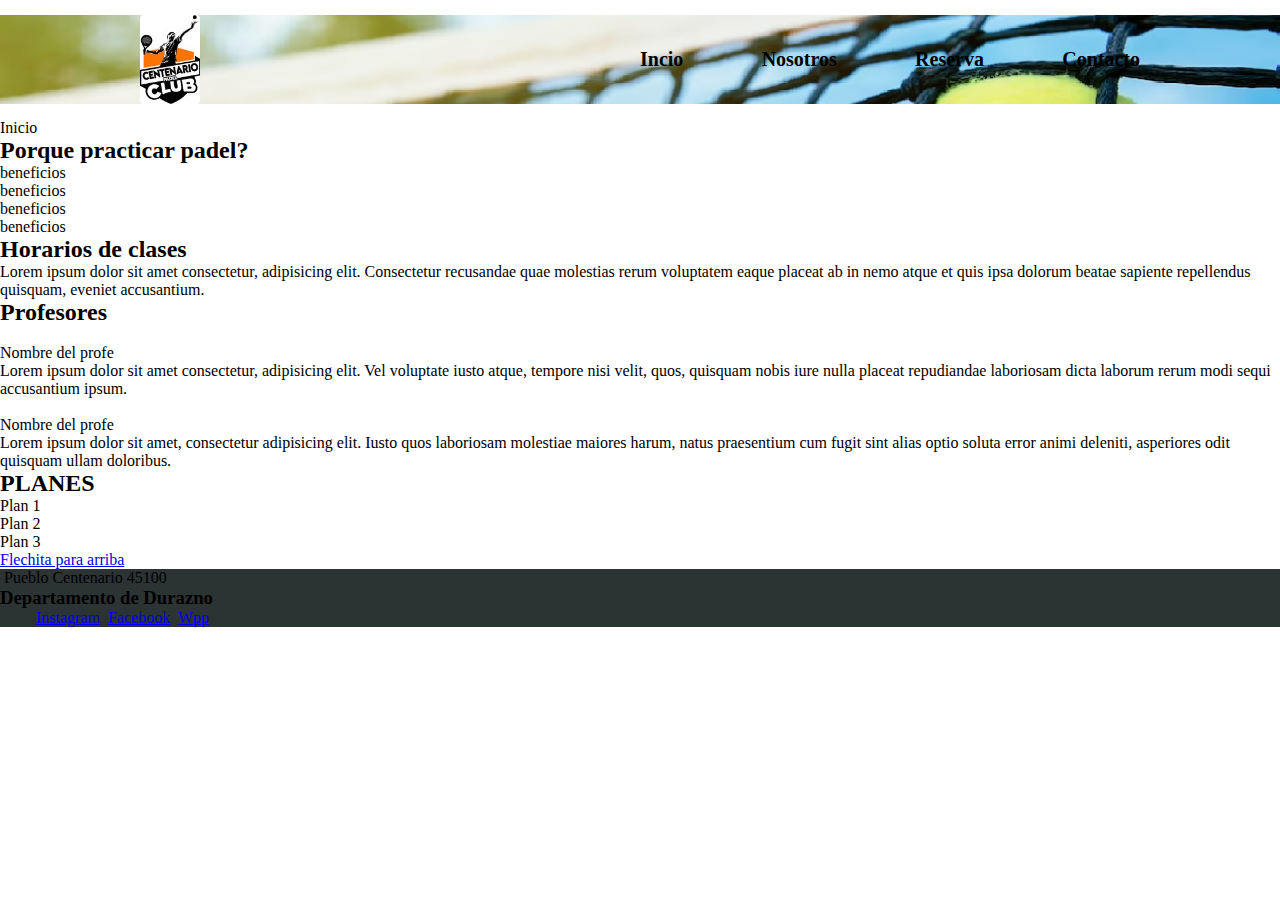
==== pages/Clases.html @ 902cd7e1 "realice el main con grid en mi index" ====
<!DOCTYPE html>
<html lang="en">
<head>
    <meta charset="UTF-8">
    <meta http-equiv="X-UA-Compatible" content="IE=edge">
    <meta name="viewport" content="width=device-width, initial-scale=1.0">
    <title>Clases</title>
    <link rel="stylesheet" href="../css/styles.css">
</head>
<body>
    <!-------------------------------------------------comienza el header--------------------------------------------------->
    <div class="index">
    <header>
        <nav class="navBar">
            <img src="../assets-img/logo.jpeg" class="logo" alt="logo">
            <ul class="navBar-lista">
                <li><a href="../index.html">Incio</a></li>
                <li><a href="./Nosotros.html">Nosotros</a></li>
                <li><a href="./Reserva.html">Reserva</a></li>
                <li><a href="./Contacto.html">Contacto</a></li>
            </ul>
            <div class="ckeck-icon">
                <input type="checkbox" id="check">
                <label for="check">
                <i class="fa-solid fa-bars"></i></label>
            </div>
        </nav>
    </header>
    <!-------------------------------------------------termina el header--------------------------------------------------->
    <!-------------------------------------------------comienza el main---------------------------------------------------->
    <main>
        <div>
            <p id="Inicio">Inicio</p>
        </div>
        <div class="Mision">
            <h2>Porque practicar padel?</h2>
                <ul>
                    <li>beneficios</li>
                    <li>beneficios</li>
                    <li>beneficios</li>
                    <li>beneficios</li>
                </ul>
        </div>
        <div class="Mision">
            <h2>Horarios de clases</h2>
            <p>Lorem ipsum dolor sit amet consectetur, adipisicing elit. Consectetur recusandae quae molestias rerum voluptatem eaque placeat ab in nemo atque et quis ipsa dolorum beatae sapiente repellendus quisquam, eveniet accusantium.</p>
        </div>
        <div class="Mision">
            <h2>Profesores</h2>
            <img src="" alt="">
            <p>Nombre del profe</p>
            <p>Lorem ipsum dolor sit amet consectetur, adipisicing elit. Vel voluptate iusto atque, tempore nisi velit, quos, quisquam nobis iure nulla placeat repudiandae laboriosam dicta laborum rerum modi sequi accusantium ipsum.</p>
            <img src="" alt="">
            <p>Nombre del profe</p>
            <p>Lorem ipsum dolor sit amet, consectetur adipisicing elit. Iusto quos laboriosam molestiae maiores harum, natus praesentium cum fugit sint alias optio soluta error animi deleniti, asperiores odit quisquam ullam doloribus.</p>
        </div>
        <div class="Mision">
            <h2>PLANES</h2>
                <ul>
                    <li>Plan 1</li>
                    <li>Plan 2</li>
                    <li>Plan 3</li>
                </ul>
        </div>
            
        <div class="Mision">
            <a href="#Inicio">Flechita para arriba</a>
        </div>
    </main>
    <!-------------------------------------------------termina el main------------------------------------------------------>
    <!-------------------------------------------------comienza el footer--------------------------------------------------->
    <footer>
        <section>
        <div>
            <img src="" alt="" />
            Pueblo Centenario 45100
        </div>
        <div>
            <h3>Departamento de Durazno</h3>
        </div>
        </section>
        <section class="Aplicaciones">
            <a href="https://www.instagram.com/centenariopadelclub/" target="_blank">Instagram</a>
            <img src="" alt="" />
            <a href="https://www.facebook.com/" target="_blank">Facebook</a>
            <img src="" alt="" />
            <a href="https://www.whatsapp.com/" target="_blank">Wpp</a>
            <img src="" alt="" />
        </section>
    </footer>
    </div>
    <!-------------------------------------------------termina el footer--------------------------------------------------->
</body>
</html>
---- css/styles.css ----
@import url('https://fonts.googleapis.com/css2?family=Bebas+Neue&display=swap');
*{
    margin: 0%;
    padding: 0%;
    box-sizing: border-box;}

/*
    .index , .nosotros , .clases , .reserva , .contacto{
        width: 100%;
        display: grid;
        grid-template-rows: 120px auto 90px;
    }*/

/*CSS HEADER*/

        header{
            background-size: cover;
            background-image: url("../assets-img/red-de-padel2.png")
            
        }

    .logo{
        grid-column: 2 / 3;
        width:60px;
        border-radius: 5%;}

        .navBar{
            display: grid;
            grid-template-columns: repeat(10,1fr);
            align-items: center;
            margin: 15px;
        }

        .navBar-lista{
            grid-column: 6 / 10;
            display: flex;
            justify-content: space-between;
        }

        .navBar-lista li{
            list-style: none;
        }


        .navBar-lista li a{
            text-decoration: none;
            font-weight: bolder;
            font-size: 20px;
            color:black; 
            transition: 0, 4s;
            cursor: pointer;
        }

        .ckeck-icon{
            display: none;
        }

/*FIN HEADER*/

/*CSS MAIN*/

/* INICIO MAIN INDEX HTML*/
    .grid-main{
        display: grid;
        grid-template-columns: repeat(3,1fr);
        grid-template-rows: repeat(2,1fr);
        height: 40vh;
    }

    .grid-main-1{
        grid-row: 1 / 2;
        margin-top: 20px;
        margin-left: 20px;
        margin-right: 20px;
        text-align: center;
        font-size: 20px;
    }

    .grid-1-parrafo{
        margin-top: 20px;
    }

    .grid-main-2{
        grid-row: 1 / 2;
        margin-top: 20px;
        margin-left: 20px;
        margin-right: 20px;
        text-align: center;
        font-size: 20px;
    }

    .grid-2-parrafo{
        margin-top: 20px;
    }

    .grid-main-3{
        grid-column: 1 / 2;
        grid-row: 2 / 3;
        margin-left: 20px;
        margin-top: 10px;
        margin-right: 20px;
    }

    .grid-main-4{
        grid-column: 2 / 3;
        grid-row: 2 / 3;
        margin-left: 20px;
        margin-top: 10px;
        margin-right: 20px;
    }

    .grid-main-5{
        grid-column: 3 / 3;
        grid-row: 1 / 3;
        margin-left: 90px;
        margin-top: 55px;
        margin-right: 20px;
    }

    .grid-main-5-titulo{
        margin-bottom: 20px;
    }


/* FIN MAIN INDEX HTML*/


/*FIN CSS MAIN*/

/*CSS FOOTER*/

    footer{
        background-color: #2C3333;
        display: grid;
        align-items: center;
        justify-content: space-between;
    }


    .Aplicaciones{
        text-align: right;
    }

/*FIN CSS FOOTER*/


/* CSS MEDIA QUERI*/

@media(max-width: 475px){
    .ckeck-icon{
        display: block;
        grid-column: 10 / 11;
        font-size: 2em;
        cursor: pointer;
    }
    
    
    .navBar-lista{
        position: absolute;
        width: 100%;
        height: 30vh;
        display: grid;
        align-items: center;
        margin-top: 18em;
    }

    
}
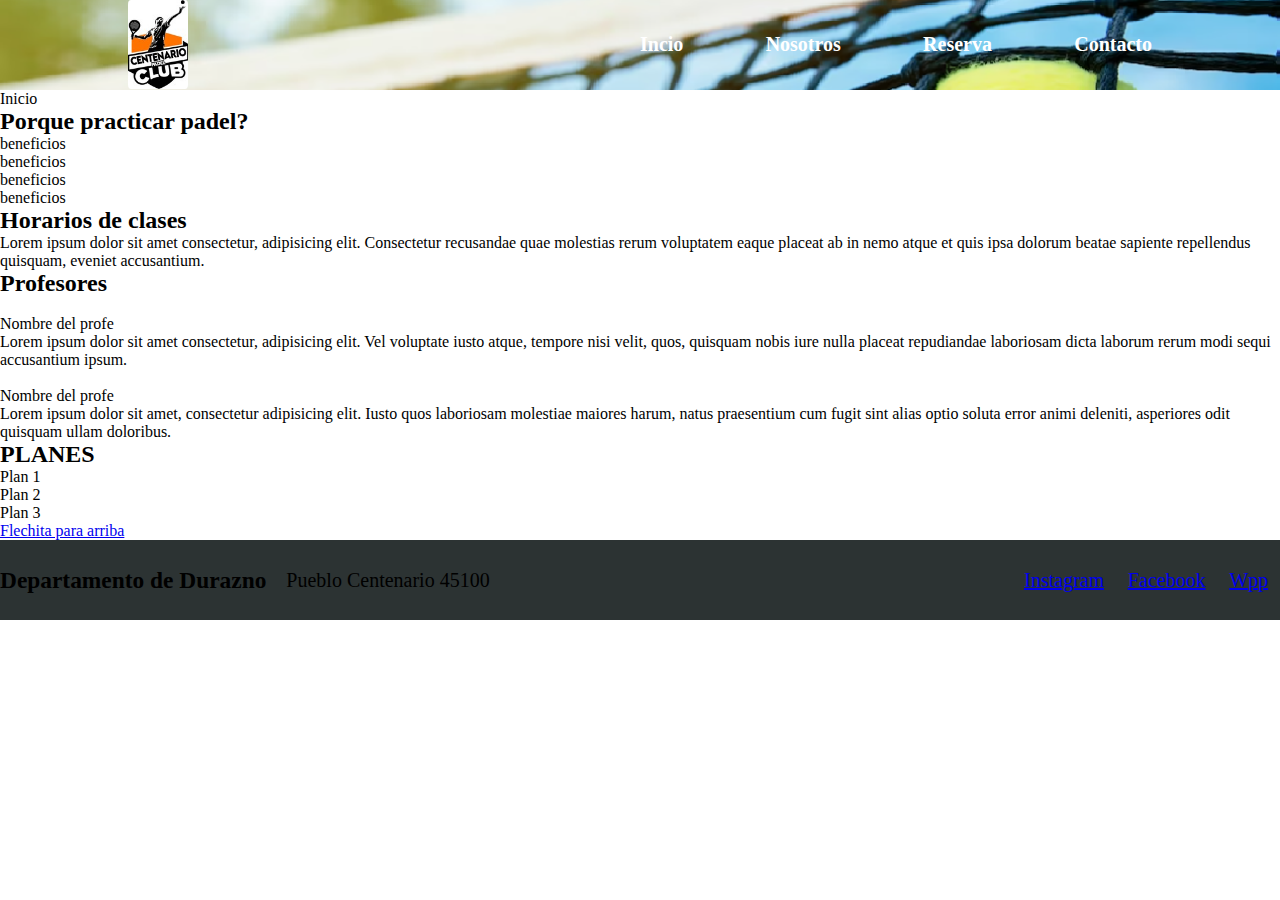
==== commit 8f116691: "agregue grid a mi footer" ====
--- a/pages/Clases.html
+++ b/pages/Clases.html
@@ -70,22 +70,20 @@
     <!-------------------------------------------------termina el main------------------------------------------------------>
     <!-------------------------------------------------comienza el footer--------------------------------------------------->
     <footer>
-        <section>
-        <div>
+        <section class="grid-footer">
+        <div class="grid-footer-1">
+            <h3>Departamento de Durazno</h3>
             <img src="" alt="" />
             Pueblo Centenario 45100
         </div>
-        <div>
-            <h3>Departamento de Durazno</h3>
-        </div>
-        </section>
-        <section class="Aplicaciones">
+        <div class="grid-footer-2">
             <a href="https://www.instagram.com/centenariopadelclub/" target="_blank">Instagram</a>
             <img src="" alt="" />
             <a href="https://www.facebook.com/" target="_blank">Facebook</a>
             <img src="" alt="" />
             <a href="https://www.whatsapp.com/" target="_blank">Wpp</a>
             <img src="" alt="" />
+        </div>
         </section>
     </footer>
     </div>
--- a/css/styles.css
+++ b/css/styles.css
@@ -4,12 +4,13 @@
     padding: 0%;
     box-sizing: border-box;}
 
-/*
+
     .index , .nosotros , .clases , .reserva , .contacto{
         width: 100%;
         display: grid;
-        grid-template-rows: 120px auto 90px;
-    }*/
+        grid-template-rows: 90px auto 80px;
+    }
+
 
 /*CSS HEADER*/
 
@@ -28,7 +29,6 @@
             display: grid;
             grid-template-columns: repeat(10,1fr);
             align-items: center;
-            margin: 15px;
         }
 
         .navBar-lista{
@@ -46,7 +46,7 @@
             text-decoration: none;
             font-weight: bolder;
             font-size: 20px;
-            color:black; 
+            color: white; 
             transition: 0, 4s;
             cursor: pointer;
         }
@@ -60,20 +60,26 @@
 /*CSS MAIN*/
 
 /* INICIO MAIN INDEX HTML*/
+
+    .main{
+        background-color: #edcb54
+    }
+
     .grid-main{
         display: grid;
         grid-template-columns: repeat(3,1fr);
         grid-template-rows: repeat(2,1fr);
-        height: 40vh;
+        height: 80vh;
     }
 
     .grid-main-1{
         grid-row: 1 / 2;
-        margin-top: 20px;
+        margin-top: 60px;
         margin-left: 20px;
         margin-right: 20px;
         text-align: center;
         font-size: 20px;
+        color: white;
     }
 
     .grid-1-parrafo{
@@ -82,11 +88,12 @@
 
     .grid-main-2{
         grid-row: 1 / 2;
-        margin-top: 20px;
+        margin-top: 60px;
         margin-left: 20px;
         margin-right: 20px;
         text-align: center;
         font-size: 20px;
+        color: white;
     }
 
     .grid-2-parrafo{
@@ -108,20 +115,7 @@
         margin-top: 10px;
         margin-right: 20px;
     }
-
-    .grid-main-5{
-        grid-column: 3 / 3;
-        grid-row: 1 / 3;
-        margin-left: 90px;
-        margin-top: 55px;
-        margin-right: 20px;
-    }
-
-    .grid-main-5-titulo{
-        margin-bottom: 20px;
-    }
-
-
+    
 /* FIN MAIN INDEX HTML*/
 
 
@@ -131,15 +125,35 @@
 
     footer{
         background-color: #2C3333;
-        display: grid;
-        align-items: center;
-        justify-content: space-between;
     }
 
 
-    .Aplicaciones{
-        text-align: right;
+    .grid-footer{
+        display: grid;
+        grid-template-columns: repeat(10,1fr);
+        height: 80px;
     }
+
+    .grid-footer-1{
+        grid-column: 1 / 5;
+        display: flex;
+        text-align: center;
+        align-items: center;
+        gap: 10px;
+        font-size: 20px;
+    }
+
+    .grid-footer-2{
+        grid-column: 9 / 11;
+        display: flex;
+        justify-content: space-between;
+        text-align: center;
+        align-items: center;
+        font-size: 20px;
+    }
+
+
+
 
 /*FIN CSS FOOTER*/
 
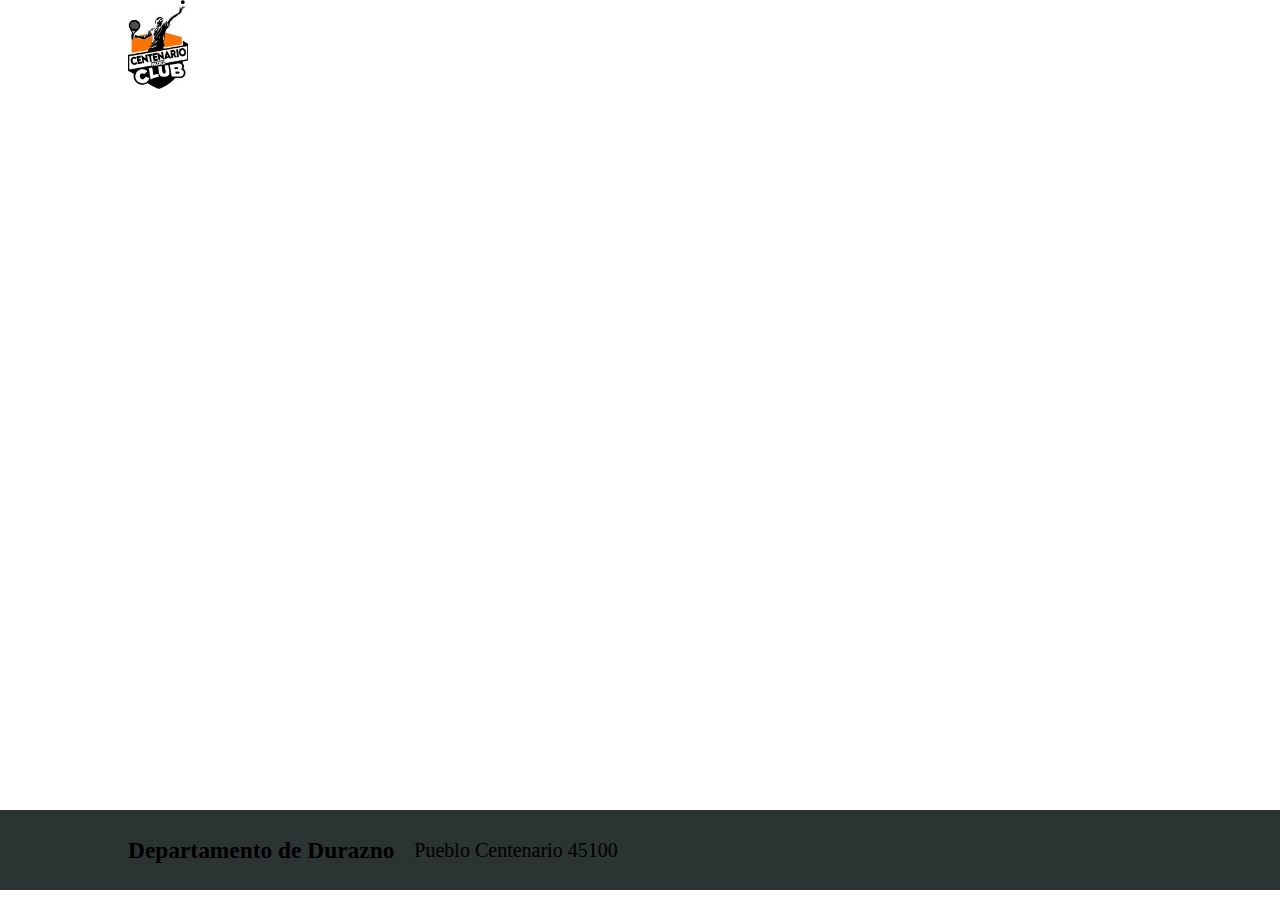
==== commit 50c2e2a2: "Agregue comentarios en el css y todos los html quedaron maquetados con css grid mas flex" ====
--- a/pages/Clases.html
+++ b/pages/Clases.html
@@ -5,6 +5,7 @@
     <meta http-equiv="X-UA-Compatible" content="IE=edge">
     <meta name="viewport" content="width=device-width, initial-scale=1.0">
     <title>Clases</title>
+    <script src="https://kit.fontawesome.com/c128b05ef5.js" crossorigin="anonymous"></script>
     <link rel="stylesheet" href="../css/styles.css">
 </head>
 <body>
@@ -29,43 +30,32 @@
     <!-------------------------------------------------termina el header--------------------------------------------------->
     <!-------------------------------------------------comienza el main---------------------------------------------------->
     <main>
-        <div>
-            <p id="Inicio">Inicio</p>
-        </div>
-        <div class="Mision">
-            <h2>Porque practicar padel?</h2>
-                <ul>
-                    <li>beneficios</li>
-                    <li>beneficios</li>
-                    <li>beneficios</li>
-                    <li>beneficios</li>
-                </ul>
-        </div>
-        <div class="Mision">
-            <h2>Horarios de clases</h2>
-            <p>Lorem ipsum dolor sit amet consectetur, adipisicing elit. Consectetur recusandae quae molestias rerum voluptatem eaque placeat ab in nemo atque et quis ipsa dolorum beatae sapiente repellendus quisquam, eveniet accusantium.</p>
-        </div>
-        <div class="Mision">
-            <h2>Profesores</h2>
-            <img src="" alt="">
-            <p>Nombre del profe</p>
-            <p>Lorem ipsum dolor sit amet consectetur, adipisicing elit. Vel voluptate iusto atque, tempore nisi velit, quos, quisquam nobis iure nulla placeat repudiandae laboriosam dicta laborum rerum modi sequi accusantium ipsum.</p>
-            <img src="" alt="">
-            <p>Nombre del profe</p>
-            <p>Lorem ipsum dolor sit amet, consectetur adipisicing elit. Iusto quos laboriosam molestiae maiores harum, natus praesentium cum fugit sint alias optio soluta error animi deleniti, asperiores odit quisquam ullam doloribus.</p>
-        </div>
-        <div class="Mision">
-            <h2>PLANES</h2>
-                <ul>
-                    <li>Plan 1</li>
-                    <li>Plan 2</li>
-                    <li>Plan 3</li>
-                </ul>
-        </div>
-            
-        <div class="Mision">
-            <a href="#Inicio">Flechita para arriba</a>
-        </div>
+        <section class="grid-clases">
+            <div class="grid-clases-1">
+                <h2>Porque practicar padel?</h2>
+                    <ul class="grid-nav-clases">
+                        <li>-beneficios</li>
+                        <li>-beneficios</li>
+                        <li>-beneficios</li>
+                        <li>-beneficios</li>
+                    </ul>
+            </div>
+            <div class="grid-clases-2">
+                <h2>Profesor</h2>
+                <img src="" alt="">
+                <p>Nombre del profe</p>
+                <p>Lorem ipsum dolor sit amet consectetur, adipisicing elit. Vel voluptate iusto atque, tempore nisi velit, quos, quisquam nobis iure nulla placeat repudiandae laboriosam dicta laborum rerum modi sequi accusantium ipsum.</p>
+                <img src="" alt="">
+            </div>
+            <div class="grid-clases-3">
+                <h2>PLANES</h2>
+                    <ul class="grid-nav-clases-3">
+                        <li>Plan 1</li>
+                        <li>Plan 2</li>
+                        <li>Plan 3</li>
+                    </ul>
+            </div>
+        </section>
     </main>
     <!-------------------------------------------------termina el main------------------------------------------------------>
     <!-------------------------------------------------comienza el footer--------------------------------------------------->
@@ -77,11 +67,11 @@
             Pueblo Centenario 45100
         </div>
         <div class="grid-footer-2">
-            <a href="https://www.instagram.com/centenariopadelclub/" target="_blank">Instagram</a>
+            <a href="https://www.instagram.com/centenariopadelclub/" target="_blank"><i class="fa-brands fa-instagram fa-2xl" style="color: #cb1a1a;"></i></a>
             <img src="" alt="" />
-            <a href="https://www.facebook.com/" target="_blank">Facebook</a>
+            <a href="https://www.facebook.com/" target="_blank"><i class="fa-brands fa-square-facebook fa-2xl" style="color: #1162ee;"></i></a>
             <img src="" alt="" />
-            <a href="https://www.whatsapp.com/" target="_blank">Wpp</a>
+            <a href="https://www.whatsapp.com/" target="_blank"><i class="fa-brands fa-whatsapp fa-2xl" style="color: #11b02c;"></i></a>
             <img src="" alt="" />
         </div>
         </section>
--- a/css/styles.css
+++ b/css/styles.css
@@ -16,7 +16,7 @@
 
         header{
             background-size: cover;
-            background-image: url("../assets-img/red-de-padel2.png")
+            background-image: url("https://padel.wsbsport.com/wp-content/uploads/2020/04/terrain-de-padel-en-France.jpg")
             
         }
 
@@ -45,7 +45,7 @@
         .navBar-lista li a{
             text-decoration: none;
             font-weight: bolder;
-            font-size: 20px;
+            font-size: 25px;
             color: white; 
             transition: 0, 4s;
             cursor: pointer;
@@ -61,46 +61,47 @@
 
 /* INICIO MAIN INDEX HTML*/
 
-    .main{
-        background-color: #edcb54
-    }
-
-    .grid-main{
+    main{
+        background-image: url(https://www.stmsportgroup.com/wp-content/uploads/2018/10/Canchas-Padel-STM-GROUP-Cali-Colombia-CHALET-EL-CIGARRAL-6.jpg);
+        background-size: cover;
+    }
+
+    .grid-index{
         display: grid;
         grid-template-columns: repeat(3,1fr);
         grid-template-rows: repeat(2,1fr);
         height: 80vh;
     }
 
-    .grid-main-1{
+    .grid-index-1{
         grid-row: 1 / 2;
         margin-top: 60px;
         margin-left: 20px;
         margin-right: 20px;
         text-align: center;
-        font-size: 20px;
+        font-size: 25px;
         color: white;
     }
 
-    .grid-1-parrafo{
+    .index-1-parrafo{
         margin-top: 20px;
     }
 
-    .grid-main-2{
+    .grid-index-2{
         grid-row: 1 / 2;
         margin-top: 60px;
         margin-left: 20px;
         margin-right: 20px;
         text-align: center;
-        font-size: 20px;
+        font-size: 25px;
         color: white;
     }
 
-    .grid-2-parrafo{
+    .index-2-parrafo{
         margin-top: 20px;
     }
 
-    .grid-main-3{
+    .grid-index-3{
         grid-column: 1 / 2;
         grid-row: 2 / 3;
         margin-left: 20px;
@@ -108,7 +109,7 @@
         margin-right: 20px;
     }
 
-    .grid-main-4{
+    .grid-index-4{
         grid-column: 2 / 3;
         grid-row: 2 / 3;
         margin-left: 20px;
@@ -118,6 +119,144 @@
     
 /* FIN MAIN INDEX HTML*/
 
+/* INICIO MAIN NOSOTROS HTML*/
+
+.grid-nosotros{
+    display: grid;
+    grid-template-columns: repeat(2,1fr);
+    grid-template-rows: repeat(2,1fr);
+    height: 80vh;
+}
+
+.grid-nosotros-1{
+    grid-column: 1 / 2;
+    grid-row: 1 / 3;
+    margin-top: 50px;
+    text-align: center;
+    font-size: 25px;
+    color: white;
+}
+
+.nosotros-1-parrafo{
+    margin-top: 25px;
+}
+
+.grid-nosotros-2{
+    grid-column: 2 / 3;
+    grid-row: 1 / 3;
+    margin-top: 50px;
+    text-align: center;
+    font-size: 25px;
+    color: white;
+}
+
+/* FIN MAIN NOSOTROS HTML*/
+
+/* INICIO MAIN CLASES HTML*/
+
+.grid-clases{
+    display: grid;
+    grid-template-columns: repeat(3,1fr);
+    grid-template-rows: repeat(2,1fr);
+    height: 80vh;
+}
+
+.grid-clases-1{
+    grid-column: 1 / 2;
+    grid-row: 1 / 2;
+    margin-top: 25px;
+    text-align: center;
+    font-size: 25px;
+    color: white;
+}
+
+.grid-nav-clases li{
+    margin-top: 25px;
+}
+
+.grid-clases-2{
+    grid-column: 2 / 4;
+    grid-row: 1 / 2;
+    font-size: 25px;
+    text-align: center;
+    color: white;
+}
+
+
+
+.grid-clases-3{
+    grid-column: 1 / 4;
+    grid-row: 2 / 4;
+    text-align: center;
+    font-size: 25px;
+    color: white;
+}
+
+.grid-nav-clases-3{
+    display: flex;
+    justify-content: space-between;
+    margin-top: 25px;
+    margin-left: 100px;
+    margin-right: 100px;
+}
+
+/* FIN MAIN CLASES HTML*/
+
+/* INICIO MAIN RESERVA HTML*/
+
+.grid-reserva{
+    display: grid;
+    grid-template-columns: repeat(3,1fr);
+    grid-template-rows: repeat(2,1fr);
+    height: 80vh;
+}
+
+.grid-reserva-1{
+    grid-column: 1 / 4;
+    grid-row: 1 / 2;
+    text-align: center;
+    margin-top: 25px;
+    font-size: 25px;
+    color: white;
+}
+
+.grid-reserva-2{
+    grid-column: 1 / 4;
+    grid-row: 2 / 3;
+    text-align: center;
+    margin-top: 25px;
+    font-size: 25px;
+    color: white;
+}
+
+/* FIN MAIN RESERVA HTML*/
+
+/* INICIO MAIN CONTACTOS HTML*/
+
+.grid-contacto{
+    display: grid;
+    grid-template-columns: repeat(2,1fr);
+    grid-template-rows: repeat(2,1fr);
+    height: 80vh;
+}
+
+.grid-contacto-1{
+    grid-column: 1 / 3;
+    grid-row: 1 / 2;
+    text-align: center;
+}
+
+.grid-contacto-2{
+    grid-column: 1 / 3;
+    grid-row: 2 / 3;
+    align-items: center;
+    text-align: center;
+    margin-top: 25px;
+    margin-bottom: 25px;
+}
+
+/* FIN MAIN CONTACTOS HTML*/
+
 
 /*FIN CSS MAIN*/
 
@@ -135,7 +274,7 @@
     }
 
     .grid-footer-1{
-        grid-column: 1 / 5;
+        grid-column: 2 / 6;
         display: flex;
         text-align: center;
         align-items: center;
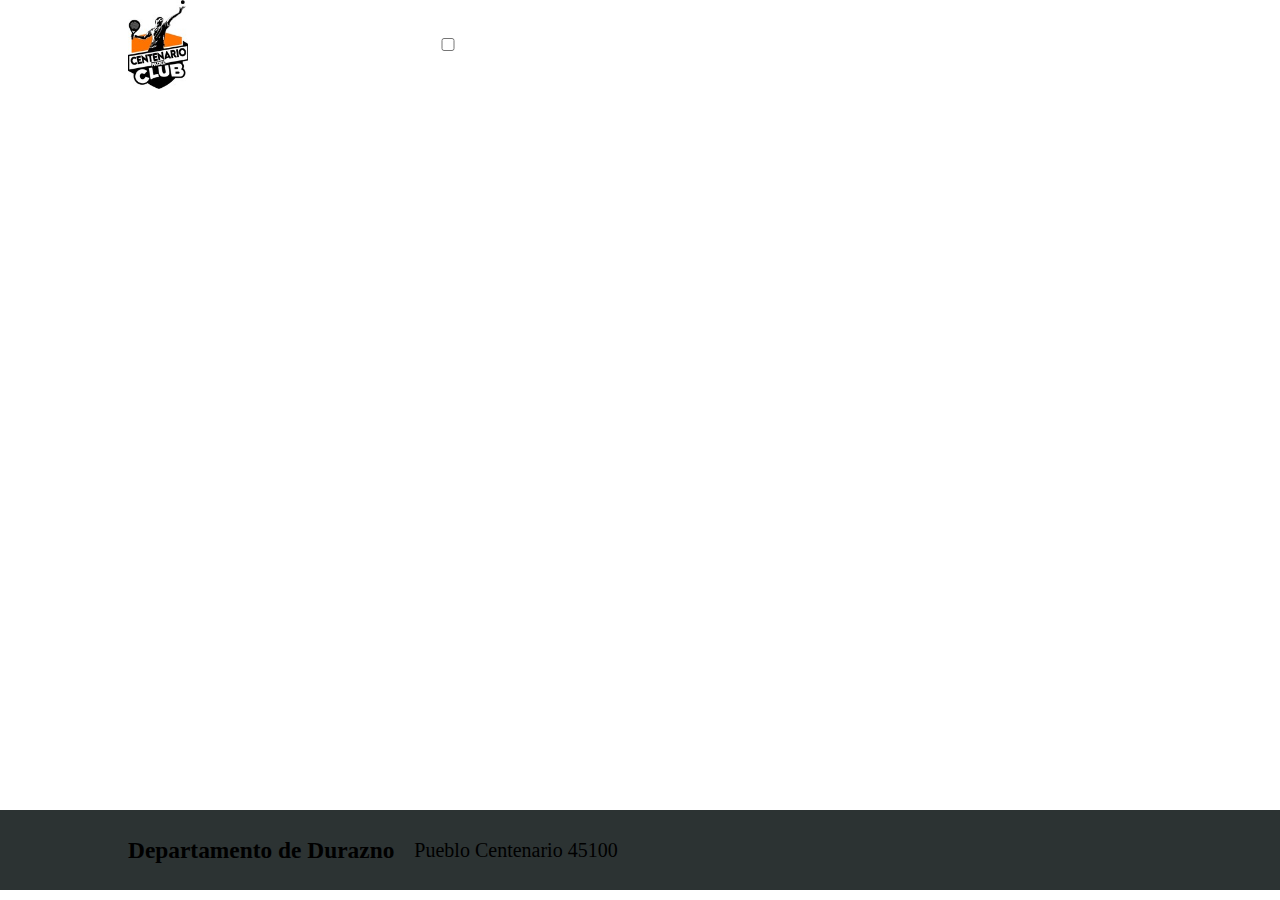
==== commit d5ff39a4: "Agregue menu hamburguesa en todos los html" ====
--- a/pages/Clases.html
+++ b/pages/Clases.html
@@ -14,17 +14,18 @@
     <header>
         <nav class="navBar">
             <img src="../assets-img/logo.jpeg" class="logo" alt="logo">
+            <div id="toggle-menu" class="toggle-menu">
+                <label for="toggle-menu-checkbox">
+                <i class="fa-solid fa-bars"></i>
+                </label>
+            </div>
+            <input type="checkbox" class="toggle-menu-checkbox" id="toggle-menu-checkbox">
             <ul class="navBar-lista">
                 <li><a href="../index.html">Incio</a></li>
                 <li><a href="./Nosotros.html">Nosotros</a></li>
                 <li><a href="./Reserva.html">Reserva</a></li>
                 <li><a href="./Contacto.html">Contacto</a></li>
             </ul>
-            <div class="ckeck-icon">
-                <input type="checkbox" id="check">
-                <label for="check">
-                <i class="fa-solid fa-bars"></i></label>
-            </div>
         </nav>
     </header>
     <!-------------------------------------------------termina el header--------------------------------------------------->
--- a/css/styles.css
+++ b/css/styles.css
@@ -16,7 +16,7 @@
 
         header{
             background-size: cover;
-            background-image: url("https://padel.wsbsport.com/wp-content/uploads/2020/04/terrain-de-padel-en-France.jpg")
+            background-image: url("https://1.bp.blogspot.com/-CZ9IZqjQVpk/WMQvcIHs2aI/AAAAAAAAd-c/Jz0jaJd-vwkBgWGOOBPjUi2foFS2nwCvACLcB/s1600/cielos%2Bdespejados.JPG")
             
         }
 
@@ -125,7 +125,7 @@
     display: grid;
     grid-template-columns: repeat(2,1fr);
     grid-template-rows: repeat(2,1fr);
-    height: 80vh;
+    height: 86vh;
 }
 
 .grid-nosotros-1{
@@ -133,7 +133,7 @@
     grid-row: 1 / 3;
     margin-top: 50px;
     text-align: center;
-    font-size: 25px;
+    font-size: 20px;
     color: white;
 }
 
@@ -274,7 +274,7 @@
     }
 
     .grid-footer-1{
-        grid-column: 2 / 6;
+        grid-column: 2 / 7;
         display: flex;
         text-align: center;
         align-items: center;
@@ -297,25 +297,164 @@
 /*FIN CSS FOOTER*/
 
 
-/* CSS MEDIA QUERI*/
+/* CSS MEDIA QUERI 5 HTML*/
+
+/* INICIO CSS MEDIA QUERI RESERVA */
+
+@media(max-width: 1024px){
+    .logo{
+        grid-column: 3 / 4;
+        }
+        .navBar{
+            display: grid;
+            grid-template-columns: repeat(9,1fr);
+        }
+        .navBar-lista{
+            grid-column: 5 / 9;
+        }
+        .navBar-lista li a{
+            font-size: 20px;
+        }
+        .grid-reserva{
+            display: grid;
+            grid-template-columns: repeat(2,1fr);
+            grid-template-rows: repeat(2,1fr);
+            height: 80vh;
+        }
+        .grid-reserva-1{
+            grid-column: 1 / 3;
+            grid-row: 1 / 2;
+            font-size: 20px;
+        }
+        
+        .grid-reserva-2{
+            grid-column: 1 / 3;
+            grid-row: 2 / 3;
+            font-size: 20px;
+        }
+        .grid-footer{
+            display: grid;
+            grid-template-columns: repeat(8,1fr);
+        }
+    
+        .grid-footer-1{
+            grid-column: 2 / 6;
+            color: white;
+            font-size: 15px;
+        }
+    
+        .grid-footer-2{
+            grid-column: 7 / 9;
+        }
+
+        .toggle-menu-checkbox, .toggle-menu{
+            display: none;
+        }
+}
+
+@media(max-width: 768px){
+        .navBar{
+            display: grid;
+            grid-template-columns: repeat(7,1fr);
+        }
+        .navBar-lista{
+            grid-column: 4 / 7;
+        }
+        .navBar-lista li a{
+            font-size: 18px;
+        }
+        .grid-reserva{
+            display: grid;
+            grid-template-columns: repeat(1,1fr);
+            grid-template-rows: 265px 265px;
+            height: 80vh;
+        }
+        .grid-reserva-1{
+            grid-column: 1 / 1;
+            font-size: 18px;
+        }
+        
+        .grid-reserva-2{
+            grid-column: 1 / 2;
+            grid-row: 2 / 2;
+            font-size: 18px;
+        }
+        .grid-footer{
+            display: grid;
+            grid-template-columns: repeat(7,1fr);
+        }
+    
+        .grid-footer-2{
+            grid-column: 6 / 8;
+        }
+
+        .toggle-menu-checkbox, .toggle-menu{
+            display: none;
+        }
+}
 
 @media(max-width: 475px){
-    .ckeck-icon{
+
+    .grid-reserva-1{
+        font-size: 16px;
+    }
+    
+    .grid-reserva-2{
+        font-size: 16px;
+    }
+    .grid-footer{
+        display: grid;
+        grid-template-columns: repeat(5,1fr);
+    }
+
+    .grid-footer-1{
+        grid-column: 1 / 4;
+        font-size: 10px;
+        margin-left: 5px;
+    }
+
+    .grid-footer-2{
+        grid-column: 4 / 6;
+        margin-right: 2px;
+    }
+    /*MENU HAMBURGUESA */
+
+    .toggle-menu-checkbox:checked + .navBar-lista{
+        transform: translate(0);
+    }
+
+    .toggle-menu-checkbox{
+        display: none;
+    }
+
+    .toggle-menu{
         display: block;
-        grid-column: 10 / 11;
-        font-size: 2em;
+        position: absolute;
+        color: white;
+        top: 1rem;
+        right: 1rem;
         cursor: pointer;
-    }
-    
-    
+        z-index: 1;
+    }
+
     .navBar-lista{
         position: absolute;
         width: 100%;
-        height: 30vh;
-        display: grid;
+        display: flex;
+        flex-direction: column;
         align-items: center;
-        margin-top: 18em;
-    }
-
-    
-}+        margin-top: 4em;
+        background-color: rgb(56, 128, 223);
+        transition: 1s;
+        transform: translate(-100%);
+    }   
+    .navBar-lista li{
+        padding: 10px;
+    }
+    /*FIN MENU HAMBURGUESA */
+}
+
+/* FIN CSS MEDIA QUERI RESERVA */
+
+
+/* FIN CSS MEDIA QUERI 5 HTML*/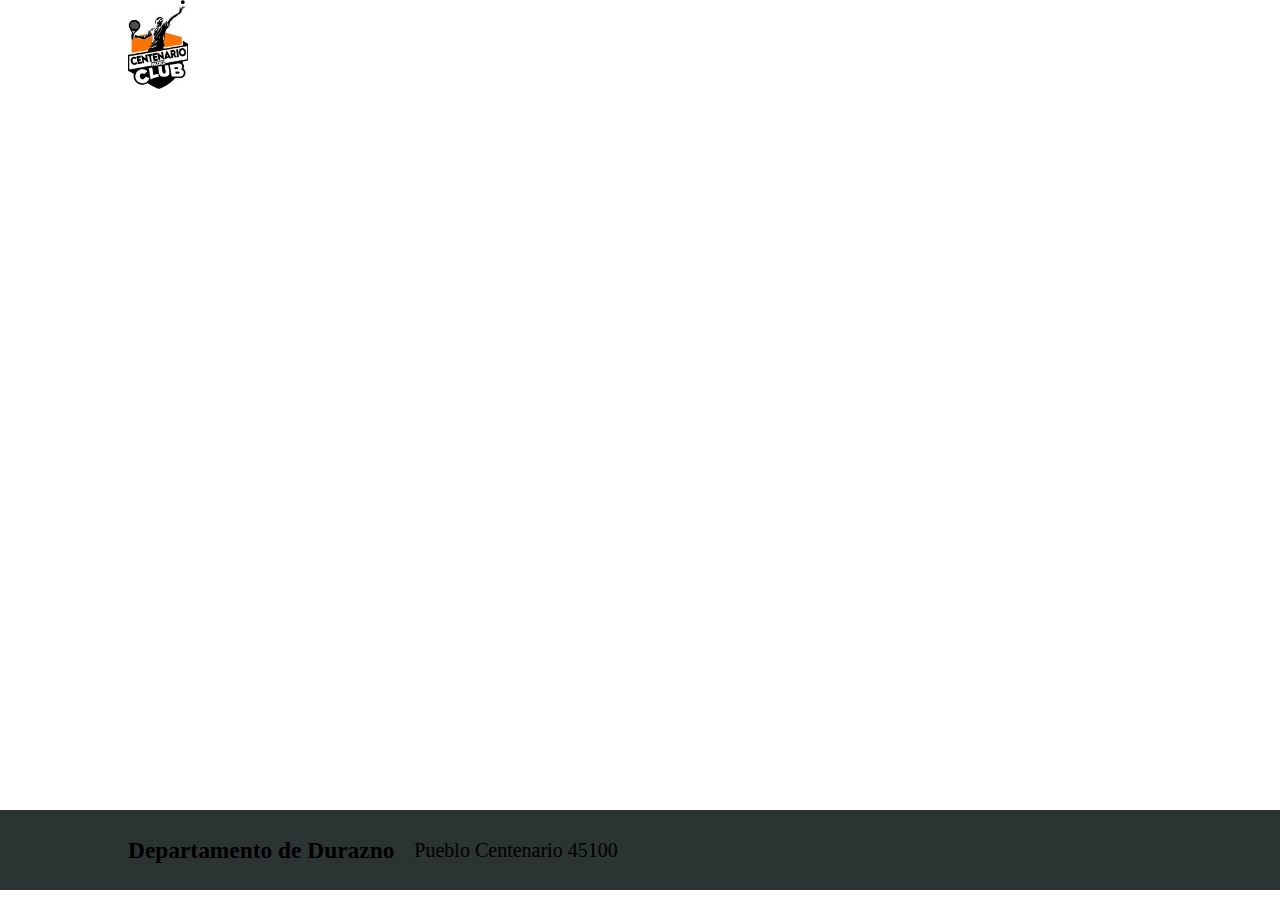
==== commit e31b5aaf: "Agregue los codigos de bootstrap al py" ====
--- a/pages/Clases.html
+++ b/pages/Clases.html
@@ -5,8 +5,8 @@
     <meta http-equiv="X-UA-Compatible" content="IE=edge">
     <meta name="viewport" content="width=device-width, initial-scale=1.0">
     <title>Clases</title>
-    <script src="https://kit.fontawesome.com/c128b05ef5.js" crossorigin="anonymous"></script>
     <link rel="stylesheet" href="../css/styles.css">
+    <link href="https://cdn.jsdelivr.net/npm/bootstrap@5.3.0-alpha3/dist/css/bootstrap.min.css" rel="stylesheet" integrity="sha384-KK94CHFLLe+nY2dmCWGMq91rCGa5gtU4mk92HdvYe+M/SXH301p5ILy+dN9+nJOZ" crossorigin="anonymous">
 </head>
 <body>
     <!-------------------------------------------------comienza el header--------------------------------------------------->
@@ -79,5 +79,8 @@
     </footer>
     </div>
     <!-------------------------------------------------termina el footer--------------------------------------------------->
+    <script src="https://cdn.jsdelivr.net/npm/@popperjs/core@2.11.7/dist/umd/popper.min.js" integrity="sha384-zYPOMqeu1DAVkHiLqWBUTcbYfZ8osu1Nd6Z89ify25QV9guujx43ITvfi12/QExE" crossorigin="anonymous"></script>
+    <script src="https://cdn.jsdelivr.net/npm/bootstrap@5.3.0-alpha3/dist/js/bootstrap.min.js" integrity="sha384-Y4oOpwW3duJdCWv5ly8SCFYWqFDsfob/3GkgExXKV4idmbt98QcxXYs9UoXAB7BZ" crossorigin="anonymous"></script>
+    <script src="https://kit.fontawesome.com/c128b05ef5.js" crossorigin="anonymous"></script>
 </body>
 </html>--- a/css/styles.css
+++ b/css/styles.css
@@ -299,9 +299,21 @@
 
 /* CSS MEDIA QUERI 5 HTML*/
 
-/* INICIO CSS MEDIA QUERI RESERVA */
+/* INICIO CSS MEDIA QUERI GENERAL*/
+
+@media(max-width: 3000px){
+    .toggle-menu-checkbox, .toggle-menu{
+        display: none;
+    }
+}
+
+/* FIN CSS MEDIA QUERI GENERAL*/
+
+/* INICIO CSS MEDIA QUERIES */
 
 @media(max-width: 1024px){
+
+    /* INICIO CSS MEDIA QUERI HEADER PARA LOS 5 HTML*/
     .logo{
         grid-column: 3 / 4;
         }
@@ -315,6 +327,8 @@
         .navBar-lista li a{
             font-size: 20px;
         }
+        /* FIN CSS MEDIA QUERI HEADER PARA LOS 5 HTML*/
+        /* INICIO CSS MEDIA QUERI RESERVA.HTML (MAIN) */
         .grid-reserva{
             display: grid;
             grid-template-columns: repeat(2,1fr);
@@ -332,6 +346,8 @@
             grid-row: 2 / 3;
             font-size: 20px;
         }
+        /* FIN CSS MEDIA QUERI RESERVA.HTML (MAIN) */
+        /* INICIO CSS MEDIA QUERI FOOTER PARA LOS 5 HTML*/
         .grid-footer{
             display: grid;
             grid-template-columns: repeat(8,1fr);
@@ -350,9 +366,11 @@
         .toggle-menu-checkbox, .toggle-menu{
             display: none;
         }
+        /* FIN CSS MEDIA QUERI FOOTER PARA LOS 5 HTML*/
 }
 
 @media(max-width: 768px){
+        /* INICIO CSS MEDIA QUERI HEADER PARA LOS 5 HTML*/
         .navBar{
             display: grid;
             grid-template-columns: repeat(7,1fr);
@@ -363,6 +381,8 @@
         .navBar-lista li a{
             font-size: 18px;
         }
+        /* FIN CSS MEDIA QUERI HEADER PARA LOS 5 HTML*/
+        /* INICIO CSS MEDIA QUERI RESERVA.HTML (MAIN)*/
         .grid-reserva{
             display: grid;
             grid-template-columns: repeat(1,1fr);
@@ -379,6 +399,8 @@
             grid-row: 2 / 2;
             font-size: 18px;
         }
+        /* FIN CSS MEDIA QUERI RESERVA.HTML (MAIN)*/
+        /* INICIO CSS MEDIA QUERI FOOTER PARA LOS 5 HTML*/
         .grid-footer{
             display: grid;
             grid-template-columns: repeat(7,1fr);
@@ -391,10 +413,12 @@
         .toggle-menu-checkbox, .toggle-menu{
             display: none;
         }
+        /* FIN CSS MEDIA QUERI FOOTER PARA LOS 5 HTML*/
 }
 
 @media(max-width: 475px){
 
+    /* INICIO CSS MEDIA QUERI RESERVA.HTML (MAIN)*/
     .grid-reserva-1{
         font-size: 16px;
     }
@@ -402,6 +426,9 @@
     .grid-reserva-2{
         font-size: 16px;
     }
+    /* FIN CSS MEDIA QUERI RESERVA.HTML (MAIN)*/
+
+    /* INICIO CSS MEDIA QUERI FOOTER PARA LOS 5 HTML*/
     .grid-footer{
         display: grid;
         grid-template-columns: repeat(5,1fr);
@@ -417,7 +444,9 @@
         grid-column: 4 / 6;
         margin-right: 2px;
     }
-    /*MENU HAMBURGUESA */
+    /* FIN CSS MEDIA QUERI HEADER PARA LOS 5 HTML*/
+
+    /*MENU HAMBURGUESA 5 HTML */
 
     .toggle-menu-checkbox:checked + .navBar-lista{
         transform: translate(0);
@@ -451,10 +480,7 @@
     .navBar-lista li{
         padding: 10px;
     }
-    /*FIN MENU HAMBURGUESA */
-}
-
-/* FIN CSS MEDIA QUERI RESERVA */
-
-
-/* FIN CSS MEDIA QUERI 5 HTML*/+    /*FIN MENU HAMBURGUESA HTML */
+}
+
+/* FIN CSS MEDIA QUERIES*/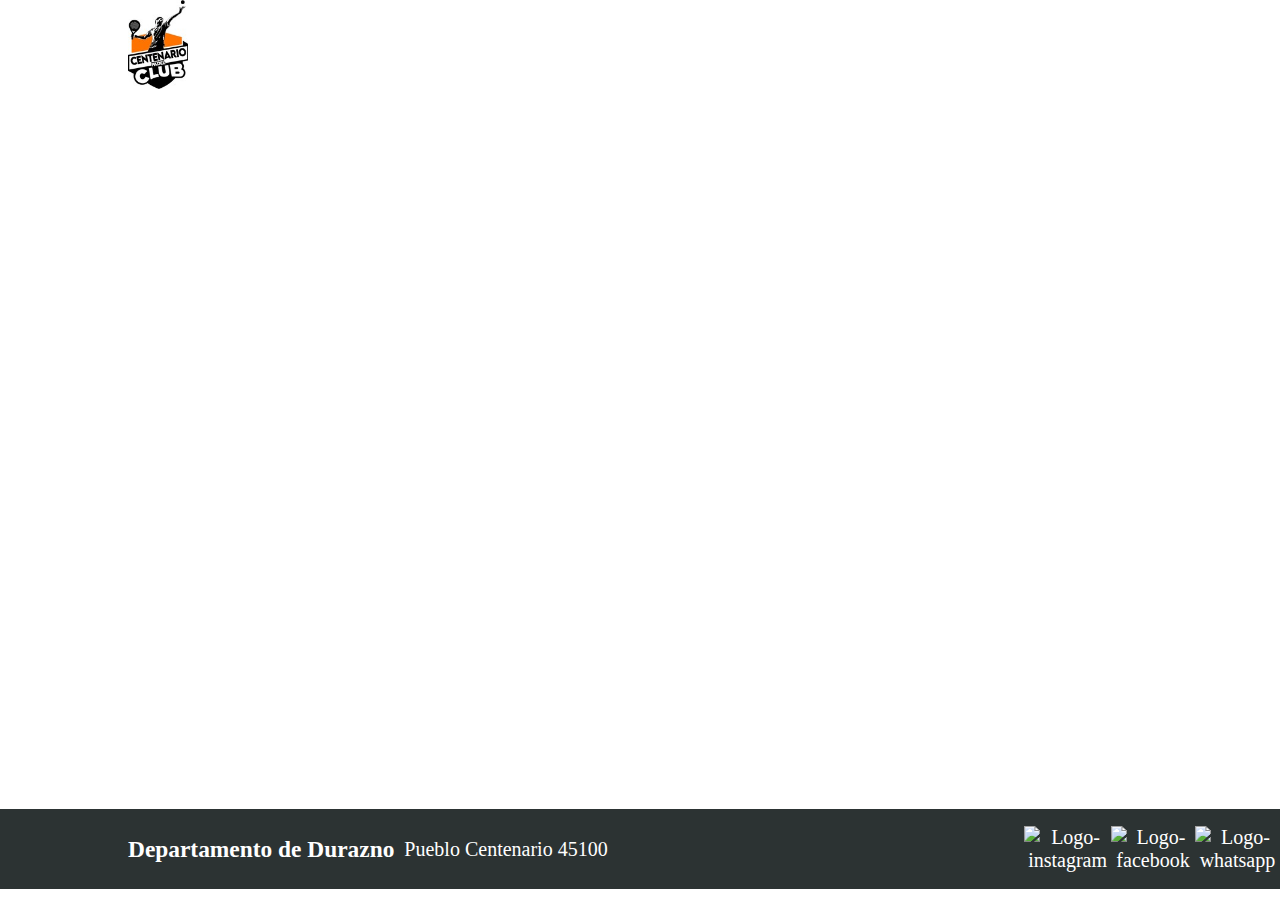
==== commit 05aaeca1: "Agregue practicas de SEO a los 5 html" ====
--- a/pages/Clases.html
+++ b/pages/Clases.html
@@ -4,9 +4,11 @@
     <meta charset="UTF-8">
     <meta http-equiv="X-UA-Compatible" content="IE=edge">
     <meta name="viewport" content="width=device-width, initial-scale=1.0">
-    <title>Clases</title>
+    <meta name="description" content="Sumate a la comunidad y al deporte, tenemos planes que te pueden interesar">
+    <title>Clases - Centenario Padel Club</title>
+    <link rel="shortcut icon" href="../assets-img/logo.jpeg" type="image/x-icon">
+    <link href="https://cdn.jsdelivr.net/npm/bootstrap@5.3.0-alpha3/dist/css/bootstrap.min.css" rel="stylesheet" integrity="sha384-KK94CHFLLe+nY2dmCWGMq91rCGa5gtU4mk92HdvYe+M/SXH301p5ILy+dN9+nJOZ" crossorigin="anonymous">
     <link rel="stylesheet" href="../css/styles.css">
-    <link href="https://cdn.jsdelivr.net/npm/bootstrap@5.3.0-alpha3/dist/css/bootstrap.min.css" rel="stylesheet" integrity="sha384-KK94CHFLLe+nY2dmCWGMq91rCGa5gtU4mk92HdvYe+M/SXH301p5ILy+dN9+nJOZ" crossorigin="anonymous">
 </head>
 <body>
     <!-------------------------------------------------comienza el header--------------------------------------------------->
@@ -64,16 +66,15 @@
         <section class="grid-footer">
         <div class="grid-footer-1">
             <h3>Departamento de Durazno</h3>
-            <img src="" alt="" />
             Pueblo Centenario 45100
         </div>
         <div class="grid-footer-2">
             <a href="https://www.instagram.com/centenariopadelclub/" target="_blank"><i class="fa-brands fa-instagram fa-2xl" style="color: #cb1a1a;"></i></a>
-            <img src="" alt="" />
+            <img src="" alt="Logo-instagram" />
             <a href="https://www.facebook.com/" target="_blank"><i class="fa-brands fa-square-facebook fa-2xl" style="color: #1162ee;"></i></a>
-            <img src="" alt="" />
+            <img src="" alt="Logo-facebook" />
             <a href="https://www.whatsapp.com/" target="_blank"><i class="fa-brands fa-whatsapp fa-2xl" style="color: #11b02c;"></i></a>
-            <img src="" alt="" />
+            <img src="" alt="Logo-whatsapp" />
         </div>
         </section>
     </footer>
--- a/css/styles.css
+++ b/css/styles.css
@@ -1,486 +1,555 @@
-@import url('https://fonts.googleapis.com/css2?family=Bebas+Neue&display=swap');
-*{
-    margin: 0%;
-    padding: 0%;
-    box-sizing: border-box;}
-
-
-    .index , .nosotros , .clases , .reserva , .contacto{
-        width: 100%;
-        display: grid;
-        grid-template-rows: 90px auto 80px;
-    }
-
-
-/*CSS HEADER*/
-
-        header{
-            background-size: cover;
-            background-image: url("https://1.bp.blogspot.com/-CZ9IZqjQVpk/WMQvcIHs2aI/AAAAAAAAd-c/Jz0jaJd-vwkBgWGOOBPjUi2foFS2nwCvACLcB/s1600/cielos%2Bdespejados.JPG")
-            
-        }
-
-    .logo{
-        grid-column: 2 / 3;
-        width:60px;
-        border-radius: 5%;}
-
-        .navBar{
-            display: grid;
-            grid-template-columns: repeat(10,1fr);
-            align-items: center;
-        }
-
-        .navBar-lista{
-            grid-column: 6 / 10;
-            display: flex;
-            justify-content: space-between;
-        }
-
-        .navBar-lista li{
-            list-style: none;
-        }
-
-
-        .navBar-lista li a{
-            text-decoration: none;
-            font-weight: bolder;
-            font-size: 25px;
-            color: white; 
-            transition: 0, 4s;
-            cursor: pointer;
-        }
-
-        .ckeck-icon{
-            display: none;
-        }
-
-/*FIN HEADER*/
-
-/*CSS MAIN*/
-
-/* INICIO MAIN INDEX HTML*/
-
-    main{
-        background-image: url(https://www.stmsportgroup.com/wp-content/uploads/2018/10/Canchas-Padel-STM-GROUP-Cali-Colombia-CHALET-EL-CIGARRAL-6.jpg);
-        background-size: cover;
-    }
-
-    .grid-index{
-        display: grid;
-        grid-template-columns: repeat(3,1fr);
-        grid-template-rows: repeat(2,1fr);
-        height: 80vh;
-    }
-
-    .grid-index-1{
-        grid-row: 1 / 2;
-        margin-top: 60px;
-        margin-left: 20px;
-        margin-right: 20px;
-        text-align: center;
-        font-size: 25px;
-        color: white;
-    }
-
-    .index-1-parrafo{
-        margin-top: 20px;
-    }
-
-    .grid-index-2{
-        grid-row: 1 / 2;
-        margin-top: 60px;
-        margin-left: 20px;
-        margin-right: 20px;
-        text-align: center;
-        font-size: 25px;
-        color: white;
-    }
-
-    .index-2-parrafo{
-        margin-top: 20px;
-    }
-
-    .grid-index-3{
-        grid-column: 1 / 2;
-        grid-row: 2 / 3;
-        margin-left: 20px;
-        margin-top: 10px;
-        margin-right: 20px;
-    }
-
-    .grid-index-4{
-        grid-column: 2 / 3;
-        grid-row: 2 / 3;
-        margin-left: 20px;
-        margin-top: 10px;
-        margin-right: 20px;
-    }
-    
-/* FIN MAIN INDEX HTML*/
-
-/* INICIO MAIN NOSOTROS HTML*/
-
-.grid-nosotros{
-    display: grid;
-    grid-template-columns: repeat(2,1fr);
-    grid-template-rows: repeat(2,1fr);
-    height: 86vh;
-}
-
-.grid-nosotros-1{
-    grid-column: 1 / 2;
-    grid-row: 1 / 3;
-    margin-top: 50px;
-    text-align: center;
+@import url("https://fonts.googleapis.com/css2?family=Bebas+Neue&display=swap");
+* {
+  margin: 0%;
+  padding: 0%;
+  box-sizing: border-box;
+}
+
+body div .index, body div .nosotros, body div .clases, body div .reserva, body div .contacto {
+  width: 100%;
+  display: grid;
+  grid-template-rows: 90px auto 80px;
+}
+
+header {
+  background-size: cover;
+  background-image: url("https://1.bp.blogspot.com/-CZ9IZqjQVpk/WMQvcIHs2aI/AAAAAAAAd-c/Jz0jaJd-vwkBgWGOOBPjUi2foFS2nwCvACLcB/s1600/cielos%2Bdespejados.JPG");
+}
+header nav {
+  display: grid;
+  grid-template-columns: repeat(10, 1fr);
+  align-items: center;
+}
+header nav ul {
+  grid-column: 6/10;
+  display: flex;
+  justify-content: space-between;
+}
+header nav ul li {
+  list-style: none;
+}
+header nav ul li a {
+  text-decoration: none;
+  font-weight: bolder;
+  font-size: 25px;
+  color: white;
+  transition: 0, 4s;
+  cursor: pointer;
+}
+header nav img {
+  grid-column: 2/3;
+  width: 60px;
+  border-radius: 5%;
+}
+header nav input {
+  display: none;
+}
+
+main {
+  background-size: cover;
+  background-image: url(https://www.stmsportgroup.com/wp-content/uploads/2018/10/Canchas-Padel-STM-GROUP-Cali-Colombia-CHALET-EL-CIGARRAL-6.jpg);
+}
+main section main section {
+  display: grid;
+  grid-template-columns: repeat(3, 1fr);
+  grid-template-rows: repeat(2, 1fr);
+  height: 80vh;
+}
+
+.grid-index-1 {
+  grid-row: 1/2;
+  margin-top: 60px;
+  margin-left: 20px;
+  margin-right: 20px;
+  text-align: center;
+  font-size: 20px;
+  color: white;
+}
+
+.index-1-parrafo {
+  margin-top: 20px;
+}
+
+.grid-index-2 {
+  grid-row: 1/2;
+  margin-top: 60px;
+  margin-left: 20px;
+  margin-right: 20px;
+  text-align: center;
+  font-size: 20px;
+  color: white;
+}
+
+.index-2-parrafo {
+  margin-top: 20px;
+}
+
+.grid-index-3 {
+  grid-column: 1/2;
+  grid-row: 2/3;
+  margin-left: 20px;
+  margin-top: 10px;
+  margin-right: 20px;
+}
+
+.grid-index-4 {
+  grid-column: 2/3;
+  grid-row: 2/3;
+  margin-left: 20px;
+  margin-top: 10px;
+  margin-right: 20px;
+}
+
+main section {
+  display: grid;
+  grid-template-columns: repeat(2, 1fr);
+  grid-template-rows: repeat(2, 1fr);
+  height: 86vh;
+}
+
+.grid-nosotros-1 {
+  grid-column: 1/2;
+  grid-row: 1/3;
+  margin-top: 50px;
+  text-align: center;
+  font-size: 20px;
+  color: white;
+}
+
+.nosotros-1-parrafo {
+  margin-top: 25px;
+}
+
+.grid-nosotros-2 {
+  grid-column: 2/3;
+  grid-row: 1/3;
+  margin-top: 50px;
+  text-align: center;
+  font-size: 25px;
+  color: white;
+}
+
+.grid-contacto-1 {
+  box-shadow: 0 0 20px rgba(0, 0, 0, 0);
+  border-radius: 25px;
+}
+
+.formulario {
+  padding: 15px 50px;
+  width: 30%;
+  display: flex;
+  flex-direction: column;
+  font-weight: bolder;
+  margin-left: 200px;
+}
+
+.form-1 {
+  margin-bottom: 15px;
+}
+
+.form h2 {
+  font-size: 25px;
+  color: #4844a9;
+}
+
+label {
+  font-size: 16px;
+  margin-bottom: 10px;
+}
+
+.box {
+  border: 0;
+  background-color: #f4f4fd;
+  padding: 15px;
+  border-radius: 25px;
+  margin-bottom: 15px;
+  outline: none;
+}
+
+.submit {
+  background-color: #817ffe;
+  border: 0;
+  padding: 15px;
+  color: white;
+  font-size: 16px;
+  border-radius: 25px;
+  width: 250px;
+  box-shadow: 0 0 20px rgba(201, 199, 253, 0.5);
+  cursor: pointer;
+}
+
+main section {
+  display: grid;
+  grid-template-columns: repeat(3, 1fr);
+  grid-template-rows: repeat(2, 1fr);
+  height: 80vh;
+}
+
+.grid-clases-1 {
+  grid-column: 1/2;
+  grid-row: 1/2;
+  margin-top: 25px;
+  text-align: center;
+  font-size: 25px;
+  color: white;
+}
+
+.grid-nav-clases li {
+  margin-top: 25px;
+}
+
+.grid-clases-2 {
+  grid-column: 2/4;
+  grid-row: 1/2;
+  font-size: 25px;
+  text-align: center;
+  color: white;
+}
+
+.grid-clases-3 {
+  grid-column: 1/4;
+  grid-row: 2/4;
+  text-align: center;
+  font-size: 25px;
+  color: white;
+}
+
+.grid-nav-clases-3 {
+  display: flex;
+  justify-content: space-between;
+  margin-top: 25px;
+  margin-left: 100px;
+  margin-right: 100px;
+}
+
+main section {
+  display: grid;
+  grid-template-columns: repeat(3, 1fr);
+  grid-template-rows: repeat(2, 1fr);
+  height: 80vh;
+}
+
+.grid-reserva-1 {
+  grid-column: 1/4;
+  grid-row: 1/2;
+  text-align: center;
+  margin-top: 25px;
+  font-size: 25px;
+  color: white;
+}
+
+.grid-reserva-2 {
+  grid-column: 1/4;
+  grid-row: 2/3;
+  text-align: center;
+  margin-top: 25px;
+  font-size: 25px;
+  color: white;
+}
+
+main section {
+  display: grid;
+  grid-template-columns: repeat(2, 1fr);
+  grid-template-rows: repeat(2, 1fr);
+  height: 80vh;
+}
+
+.grid-contacto-1 {
+  grid-column: 1/3;
+  grid-row: 1/2;
+  text-align: center;
+  align-items: center;
+}
+
+.grid-contacto-2 {
+  grid-column: 2/3;
+  grid-row: 1/3;
+  height: 200px;
+  align-items: center;
+  text-align: center;
+  margin-top: 100px;
+  margin-bottom: 25px;
+  margin-left: 100px;
+}
+
+footer {
+  background-color: #2C3333;
+}
+footer section {
+  display: grid;
+  grid-template-columns: repeat(10, 1fr);
+  height: 80px;
+  color: white;
+}
+
+.grid-footer-1 {
+  grid-column: 2/7;
+  display: flex;
+  text-align: center;
+  align-items: center;
+  gap: 10px;
+  font-size: 20px;
+}
+
+.grid-footer-2 {
+  grid-column: 9/11;
+  display: flex;
+  justify-content: space-between;
+  text-align: center;
+  align-items: center;
+  font-size: 20px;
+}
+
+/* INICIO CSS MEDIA QUERI GENERAL*/
+@media (max-width: 3000px) {
+  .toggle-menu-checkbox, .toggle-menu {
+    display: none;
+  }
+  /* INICIO CSS MEDIA QUERI FOOTER PARA LOS 5 HTML*/
+  .grid-footer-1 h3 {
+    color: white;
+  }
+  .grid-footer {
+    color: white;
+  }
+  /* FIN CSS MEDIA QUERI FOOTER PARA LOS 5 HTML*/
+}
+/* FIN CSS MEDIA QUERI GENERAL*/
+/* INICIO CSS MEDIA QUERI NOSOTROS.HTML (MAIN)*/
+.carousel-item {
+  width: 80%;
+  margin-top: 50px;
+  margin-left: 80px;
+}
+
+/* FIN CSS MEDIA QUERI NOSOTROS.HTML (MAIN)*/
+/* INICIO CSS MEDIA QUERIES */
+@media (max-width: 1024px) {
+  /* INICIO CSS MEDIA QUERI HEADER PARA LOS 5 HTML*/
+  .logo {
+    grid-column: 3/4;
+  }
+  .navBar {
+    display: grid;
+    grid-template-columns: repeat(9, 1fr);
+  }
+  .navBar-lista {
+    grid-column: 5/9;
+  }
+  .navBar-lista li a {
     font-size: 20px;
+  }
+  /* FIN CSS MEDIA QUERI HEADER PARA LOS 5 HTML*/
+  /* INICIO CSS MEDIA QUERI RESERVA.HTML (MAIN) */
+  .grid-reserva {
+    display: grid;
+    grid-template-columns: repeat(2, 1fr);
+    grid-template-rows: repeat(2, 1fr);
+    height: 80vh;
+  }
+  .grid-reserva-1 {
+    grid-column: 1/3;
+    grid-row: 1/2;
+    font-size: 20px;
+  }
+  .grid-reserva-2 {
+    grid-column: 1/3;
+    grid-row: 2/3;
+    font-size: 20px;
+  }
+  /* FIN CSS MEDIA QUERI RESERVA.HTML (MAIN) */
+  /* INICIO CSS MEDIA QUERI NOSOTROS.HTML (MAIN)*/
+  .carousel-item {
+    width: 85%;
+    margin-top: 150px;
+    margin-left: 40px;
+  }
+  /* FIN CSS MEDIA QUERI NOSOTROS.HTML (MAIN)*/
+  /* INICIO CSS MEDIA QUERI FOOTER PARA LOS 5 HTML*/
+  .grid-footer {
+    display: grid;
+    grid-template-columns: repeat(8, 1fr);
+  }
+  .grid-footer-1 {
+    grid-column: 1/6;
     color: white;
-}
-
-.nosotros-1-parrafo{
-    margin-top: 25px;
-}
-
-.grid-nosotros-2{
-    grid-column: 2 / 3;
-    grid-row: 1 / 3;
-    margin-top: 50px;
-    text-align: center;
-    font-size: 25px;
+    font-size: 15px;
+    margin-left: 15px;
+  }
+  .grid-footer-2 {
+    grid-column: 7/9;
+  }
+  .toggle-menu-checkbox, .toggle-menu {
+    display: none;
+  }
+  /* FIN CSS MEDIA QUERI FOOTER PARA LOS 5 HTML*/
+}
+@media (max-width: 768px) {
+  /* INICIO CSS MEDIA QUERI HEADER PARA LOS 5 HTML*/
+  .navBar {
+    display: grid;
+    grid-template-columns: repeat(7, 1fr);
+  }
+  .navBar-lista {
+    grid-column: 4/7;
+  }
+  .navBar-lista li a {
+    font-size: 18px;
+  }
+  /* FIN CSS MEDIA QUERI HEADER PARA LOS 5 HTML*/
+  /* INICIO CSS MEDIA QUERI RESERVA.HTML (MAIN)*/
+  .grid-reserva {
+    display: grid;
+    grid-template-columns: repeat(1, 1fr);
+    grid-template-rows: 265px 265px;
+    height: 80vh;
+  }
+  .grid-reserva-1 {
+    grid-column: 1/1;
+    font-size: 18px;
+  }
+  .grid-reserva-2 {
+    grid-column: 1/2;
+    grid-row: 2/2;
+    font-size: 18px;
+  }
+  /* FIN CSS MEDIA QUERI RESERVA.HTML (MAIN)*/
+  /* INICIO CSS MEDIA QUERI NOSOTROS.HTML (MAIN)*/
+  .grid-nosotros-1 {
+    font-size: 15px;
+  }
+  .carousel-item {
+    width: 80%;
+    margin-top: 150px;
+    margin-left: 40px;
+  }
+  /* FIN CSS MEDIA QUERI NOSOTROS.HTML (MAIN)*/
+  /* INICIO CSS MEDIA QUERI FOOTER PARA LOS 5 HTML*/
+  .grid-footer {
+    display: grid;
+    grid-template-columns: repeat(7, 1fr);
+  }
+  .grid-footer-1 h3 {
+    font-size: 15px;
+  }
+  .grid-footer-2 {
+    grid-column: 6/8;
+  }
+  .toggle-menu-checkbox, .toggle-menu {
+    display: none;
+  }
+  /* FIN CSS MEDIA QUERI FOOTER PARA LOS 5 HTML*/
+}
+@media (max-width: 475px) {
+  /* INICIO CSS MEDIA QUERI RESERVA.HTML (MAIN)*/
+  .grid-reserva-1 {
+    font-size: 16px;
+  }
+  .grid-reserva-2 {
+    font-size: 16px;
+  }
+  /* FIN CSS MEDIA QUERI RESERVA.HTML (MAIN)*/
+  /* INICIO CSS MEDIA QUERI NOSOTROS.HTML (MAIN)*/
+  .grid-nosotros {
+    display: grid;
+    grid-template-columns: repeat(1, 1fr);
+    grid-template-rows: 265px 265px;
+    height: 80vh;
+  }
+  .grid-nosotros-1 {
+    grid-column: 1/1;
+    grid-row: 1/1;
+    font-size: 10px;
+  }
+  .grid-nosotros-2 {
+    grid-column: 1/2;
+    margin-top: 120px;
+  }
+  .carousel-item {
+    width: 70%;
+    margin-left: 70px;
+  }
+  /* INICIO CSS MEDIA QUERI FOOTER PARA LOS 5 HTML*/
+  .grid-footer {
+    display: grid;
+    grid-template-columns: repeat(5, 1fr);
+  }
+  .grid-footer-1 {
+    grid-column: 1/4;
+    font-size: 10px;
+    margin-left: 5px;
+  }
+  .grid-footer-2 {
+    grid-column: 4/6;
+    margin-right: 2px;
+  }
+  /* FIN CSS MEDIA QUERI HEADER PARA LOS 5 HTML*/
+  /*MENU HAMBURGUESA 5 HTML */
+  .toggle-menu-checkbox:checked + .navBar-lista {
+    transform: translate(0);
+  }
+  .toggle-menu-checkbox {
+    display: none;
+  }
+  .toggle-menu {
+    display: block;
+    position: absolute;
     color: white;
-}
-
-/* FIN MAIN NOSOTROS HTML*/
-
-/* INICIO MAIN CLASES HTML*/
-
-.grid-clases{
-    display: grid;
-    grid-template-columns: repeat(3,1fr);
-    grid-template-rows: repeat(2,1fr);
-    height: 80vh;
-}
-
-.grid-clases-1{
-    grid-column: 1 / 2;
-    grid-row: 1 / 2;
-    margin-top: 25px;
-    text-align: center;
-    font-size: 25px;
-    color: white;
-}
-
-.grid-nav-clases li{
-    margin-top: 25px;
-}
-
-.grid-clases-2{
-    grid-column: 2 / 4;
-    grid-row: 1 / 2;
-    font-size: 25px;
-    text-align: center;
-    color: white;
-}
-
-
-
-.grid-clases-3{
-    grid-column: 1 / 4;
-    grid-row: 2 / 4;
-    text-align: center;
-    font-size: 25px;
-    color: white;
-}
-
-.grid-nav-clases-3{
+    top: 1rem;
+    right: 1rem;
+    cursor: pointer;
+    z-index: 1;
+  }
+  .navBar-lista {
+    position: absolute;
+    width: 100%;
     display: flex;
-    justify-content: space-between;
-    margin-top: 25px;
-    margin-left: 100px;
-    margin-right: 100px;
-}
-
-/* FIN MAIN CLASES HTML*/
-
-/* INICIO MAIN RESERVA HTML*/
-
-.grid-reserva{
-    display: grid;
-    grid-template-columns: repeat(3,1fr);
-    grid-template-rows: repeat(2,1fr);
-    height: 80vh;
-}
-
-.grid-reserva-1{
-    grid-column: 1 / 4;
-    grid-row: 1 / 2;
-    text-align: center;
-    margin-top: 25px;
-    font-size: 25px;
-    color: white;
-}
-
-.grid-reserva-2{
-    grid-column: 1 / 4;
-    grid-row: 2 / 3;
-    text-align: center;
-    margin-top: 25px;
-    font-size: 25px;
-    color: white;
-}
-
-/* FIN MAIN RESERVA HTML*/
-
-/* INICIO MAIN CONTACTOS HTML*/
-
-.grid-contacto{
-    display: grid;
-    grid-template-columns: repeat(2,1fr);
-    grid-template-rows: repeat(2,1fr);
-    height: 80vh;
-}
-
-.grid-contacto-1{
-    grid-column: 1 / 3;
-    grid-row: 1 / 2;
-    text-align: center;
-}
-
-.grid-contacto-2{
-    grid-column: 1 / 3;
-    grid-row: 2 / 3;
+    flex-direction: column;
     align-items: center;
-    text-align: center;
-    margin-top: 25px;
-    margin-bottom: 25px;
-}
-
-/* FIN MAIN CONTACTOS HTML*/
-
-
-/*FIN CSS MAIN*/
-
-/*CSS FOOTER*/
-
-    footer{
-        background-color: #2C3333;
-    }
-
-
-    .grid-footer{
-        display: grid;
-        grid-template-columns: repeat(10,1fr);
-        height: 80px;
-    }
-
-    .grid-footer-1{
-        grid-column: 2 / 7;
-        display: flex;
-        text-align: center;
-        align-items: center;
-        gap: 10px;
-        font-size: 20px;
-    }
-
-    .grid-footer-2{
-        grid-column: 9 / 11;
-        display: flex;
-        justify-content: space-between;
-        text-align: center;
-        align-items: center;
-        font-size: 20px;
-    }
-
-
-
-
-/*FIN CSS FOOTER*/
-
-
-/* CSS MEDIA QUERI 5 HTML*/
-
-/* INICIO CSS MEDIA QUERI GENERAL*/
-
-@media(max-width: 3000px){
-    .toggle-menu-checkbox, .toggle-menu{
-        display: none;
-    }
-}
-
-/* FIN CSS MEDIA QUERI GENERAL*/
-
-/* INICIO CSS MEDIA QUERIES */
-
-@media(max-width: 1024px){
-
-    /* INICIO CSS MEDIA QUERI HEADER PARA LOS 5 HTML*/
-    .logo{
-        grid-column: 3 / 4;
-        }
-        .navBar{
-            display: grid;
-            grid-template-columns: repeat(9,1fr);
-        }
-        .navBar-lista{
-            grid-column: 5 / 9;
-        }
-        .navBar-lista li a{
-            font-size: 20px;
-        }
-        /* FIN CSS MEDIA QUERI HEADER PARA LOS 5 HTML*/
-        /* INICIO CSS MEDIA QUERI RESERVA.HTML (MAIN) */
-        .grid-reserva{
-            display: grid;
-            grid-template-columns: repeat(2,1fr);
-            grid-template-rows: repeat(2,1fr);
-            height: 80vh;
-        }
-        .grid-reserva-1{
-            grid-column: 1 / 3;
-            grid-row: 1 / 2;
-            font-size: 20px;
-        }
-        
-        .grid-reserva-2{
-            grid-column: 1 / 3;
-            grid-row: 2 / 3;
-            font-size: 20px;
-        }
-        /* FIN CSS MEDIA QUERI RESERVA.HTML (MAIN) */
-        /* INICIO CSS MEDIA QUERI FOOTER PARA LOS 5 HTML*/
-        .grid-footer{
-            display: grid;
-            grid-template-columns: repeat(8,1fr);
-        }
-    
-        .grid-footer-1{
-            grid-column: 2 / 6;
-            color: white;
-            font-size: 15px;
-        }
-    
-        .grid-footer-2{
-            grid-column: 7 / 9;
-        }
-
-        .toggle-menu-checkbox, .toggle-menu{
-            display: none;
-        }
-        /* FIN CSS MEDIA QUERI FOOTER PARA LOS 5 HTML*/
-}
-
-@media(max-width: 768px){
-        /* INICIO CSS MEDIA QUERI HEADER PARA LOS 5 HTML*/
-        .navBar{
-            display: grid;
-            grid-template-columns: repeat(7,1fr);
-        }
-        .navBar-lista{
-            grid-column: 4 / 7;
-        }
-        .navBar-lista li a{
-            font-size: 18px;
-        }
-        /* FIN CSS MEDIA QUERI HEADER PARA LOS 5 HTML*/
-        /* INICIO CSS MEDIA QUERI RESERVA.HTML (MAIN)*/
-        .grid-reserva{
-            display: grid;
-            grid-template-columns: repeat(1,1fr);
-            grid-template-rows: 265px 265px;
-            height: 80vh;
-        }
-        .grid-reserva-1{
-            grid-column: 1 / 1;
-            font-size: 18px;
-        }
-        
-        .grid-reserva-2{
-            grid-column: 1 / 2;
-            grid-row: 2 / 2;
-            font-size: 18px;
-        }
-        /* FIN CSS MEDIA QUERI RESERVA.HTML (MAIN)*/
-        /* INICIO CSS MEDIA QUERI FOOTER PARA LOS 5 HTML*/
-        .grid-footer{
-            display: grid;
-            grid-template-columns: repeat(7,1fr);
-        }
-    
-        .grid-footer-2{
-            grid-column: 6 / 8;
-        }
-
-        .toggle-menu-checkbox, .toggle-menu{
-            display: none;
-        }
-        /* FIN CSS MEDIA QUERI FOOTER PARA LOS 5 HTML*/
-}
-
-@media(max-width: 475px){
-
-    /* INICIO CSS MEDIA QUERI RESERVA.HTML (MAIN)*/
-    .grid-reserva-1{
-        font-size: 16px;
-    }
-    
-    .grid-reserva-2{
-        font-size: 16px;
-    }
-    /* FIN CSS MEDIA QUERI RESERVA.HTML (MAIN)*/
-
-    /* INICIO CSS MEDIA QUERI FOOTER PARA LOS 5 HTML*/
-    .grid-footer{
-        display: grid;
-        grid-template-columns: repeat(5,1fr);
-    }
-
-    .grid-footer-1{
-        grid-column: 1 / 4;
-        font-size: 10px;
-        margin-left: 5px;
-    }
-
-    .grid-footer-2{
-        grid-column: 4 / 6;
-        margin-right: 2px;
-    }
-    /* FIN CSS MEDIA QUERI HEADER PARA LOS 5 HTML*/
-
-    /*MENU HAMBURGUESA 5 HTML */
-
-    .toggle-menu-checkbox:checked + .navBar-lista{
-        transform: translate(0);
-    }
-
-    .toggle-menu-checkbox{
-        display: none;
-    }
-
-    .toggle-menu{
-        display: block;
-        position: absolute;
-        color: white;
-        top: 1rem;
-        right: 1rem;
-        cursor: pointer;
-        z-index: 1;
-    }
-
-    .navBar-lista{
-        position: absolute;
-        width: 100%;
-        display: flex;
-        flex-direction: column;
-        align-items: center;
-        margin-top: 4em;
-        background-color: rgb(56, 128, 223);
-        transition: 1s;
-        transform: translate(-100%);
-    }   
-    .navBar-lista li{
-        padding: 10px;
-    }
-    /*FIN MENU HAMBURGUESA HTML */
-}
-
-/* FIN CSS MEDIA QUERIES*/+    margin-top: 5em;
+    background-color: rgb(56, 128, 223);
+    transition: 1s;
+    transform: translate(-100%);
+  }
+  .navBar-lista li {
+    padding: 10px;
+  }
+  /*FIN MENU HAMBURGUESA HTML */
+}
+@media (max-width: 320px) {
+  /* INICIO CSS MEDIA QUERI RESERVA.HTML (MAIN)*/
+  .grid-reserva-1 {
+    font-size: 12px;
+  }
+  .grid-reserva-2 {
+    font-size: 12px;
+  }
+  /* FIN CSS MEDIA QUERI RESERVA.HTML (MAIN)*/
+  .grid-nosotros-1 {
+    margin-top: 15px;
+  }
+  .grid-nosotros-2 {
+    grid-column: 1/2;
+    margin-top: 190px;
+  }
+  .carousel-item {
+    width: 70%;
+    margin-left: 50px;
+  }
+  /* INICIO CSS MEDIA QUERI FOOTER PARA LOS 5 HTML*/
+  .grid-footer {
+    display: grid;
+    grid-template-columns: repeat(5, 1fr);
+  }
+  .grid-footer-1 h3 {
+    grid-column: 1/4;
+    font-size: 15px;
+    margin-right: 10px;
+  }
+  .grid-footer-2 {
+    grid-column: 4/6;
+  }
+  /* FIN CSS MEDIA QUERI FOOTER PARA LOS 5 HTML*/
+}
+
+/*# sourceMappingURL=styles.css.map */
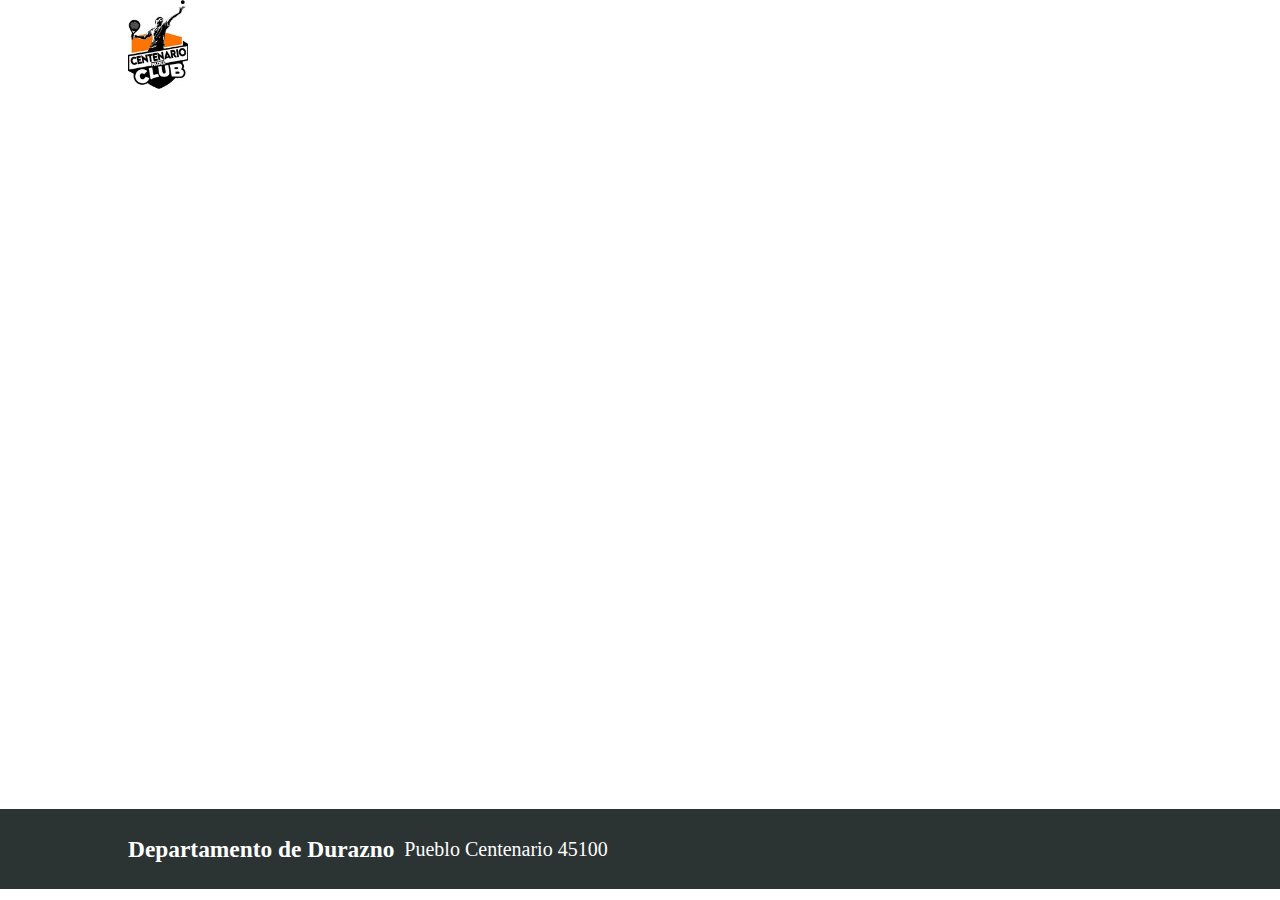
==== commit eac3bc35: "Ajuste algunas cosas en css y mediaquerry" ====
--- a/pages/Clases.html
+++ b/pages/Clases.html
@@ -23,7 +23,7 @@
             </div>
             <input type="checkbox" class="toggle-menu-checkbox" id="toggle-menu-checkbox">
             <ul class="navBar-lista">
-                <li><a href="../index.html">Incio</a></li>
+                <li><a href="../index.html">Inicio</a></li>
                 <li><a href="./Nosotros.html">Nosotros</a></li>
                 <li><a href="./Reserva.html">Reserva</a></li>
                 <li><a href="./Contacto.html">Contacto</a></li>
@@ -70,11 +70,8 @@
         </div>
         <div class="grid-footer-2">
             <a href="https://www.instagram.com/centenariopadelclub/" target="_blank"><i class="fa-brands fa-instagram fa-2xl" style="color: #cb1a1a;"></i></a>
-            <img src="" alt="Logo-instagram" />
             <a href="https://www.facebook.com/" target="_blank"><i class="fa-brands fa-square-facebook fa-2xl" style="color: #1162ee;"></i></a>
-            <img src="" alt="Logo-facebook" />
             <a href="https://www.whatsapp.com/" target="_blank"><i class="fa-brands fa-whatsapp fa-2xl" style="color: #11b02c;"></i></a>
-            <img src="" alt="Logo-whatsapp" />
         </div>
         </section>
     </footer>
--- a/css/styles.css
+++ b/css/styles.css
@@ -118,6 +118,15 @@
 
 .nosotros-1-parrafo {
   margin-top: 25px;
+}
+
+.grid-nosotros-2 {
+  grid-column: 2/3;
+  grid-row: 1/3;
+  margin-top: 50px;
+  text-align: center;
+  font-size: 25px;
+  color: white;
 }
 
 .grid-nosotros-2 {
@@ -224,14 +233,14 @@
 
 main section {
   display: grid;
-  grid-template-columns: repeat(3, 1fr);
+  grid-template-columns: repeat(2, 1fr);
   grid-template-rows: repeat(2, 1fr);
-  height: 80vh;
+  height: 86vh;
 }
 
 .grid-reserva-1 {
-  grid-column: 1/4;
-  grid-row: 1/2;
+  grid-column: 2/3;
+  grid-row: 1/3;
   text-align: center;
   margin-top: 25px;
   font-size: 25px;
@@ -239,8 +248,8 @@
 }
 
 .grid-reserva-2 {
-  grid-column: 1/4;
-  grid-row: 2/3;
+  grid-column: 1/2;
+  grid-row: 1/3;
   text-align: center;
   margin-top: 25px;
   font-size: 25px;
@@ -298,6 +307,7 @@
   text-align: center;
   align-items: center;
   font-size: 20px;
+  margin-right: 50px;
 }
 
 /* INICIO CSS MEDIA QUERI GENERAL*/
@@ -348,13 +358,13 @@
     height: 80vh;
   }
   .grid-reserva-1 {
-    grid-column: 1/3;
-    grid-row: 1/2;
+    grid-column: 2/3;
+    grid-row: 1/3;
     font-size: 20px;
   }
   .grid-reserva-2 {
-    grid-column: 1/3;
-    grid-row: 2/3;
+    grid-column: 1/2;
+    grid-row: 1/3;
     font-size: 20px;
   }
   /* FIN CSS MEDIA QUERI RESERVA.HTML (MAIN) */
@@ -405,12 +415,13 @@
     height: 80vh;
   }
   .grid-reserva-1 {
-    grid-column: 1/1;
-    font-size: 18px;
-  }
-  .grid-reserva-2 {
     grid-column: 1/2;
     grid-row: 2/2;
+    font-size: 18px;
+  }
+  .grid-reserva-2 {
+    grid-column: 1/1;
+    grid-row: 1/2;
     font-size: 18px;
   }
   /* FIN CSS MEDIA QUERI RESERVA.HTML (MAIN)*/
